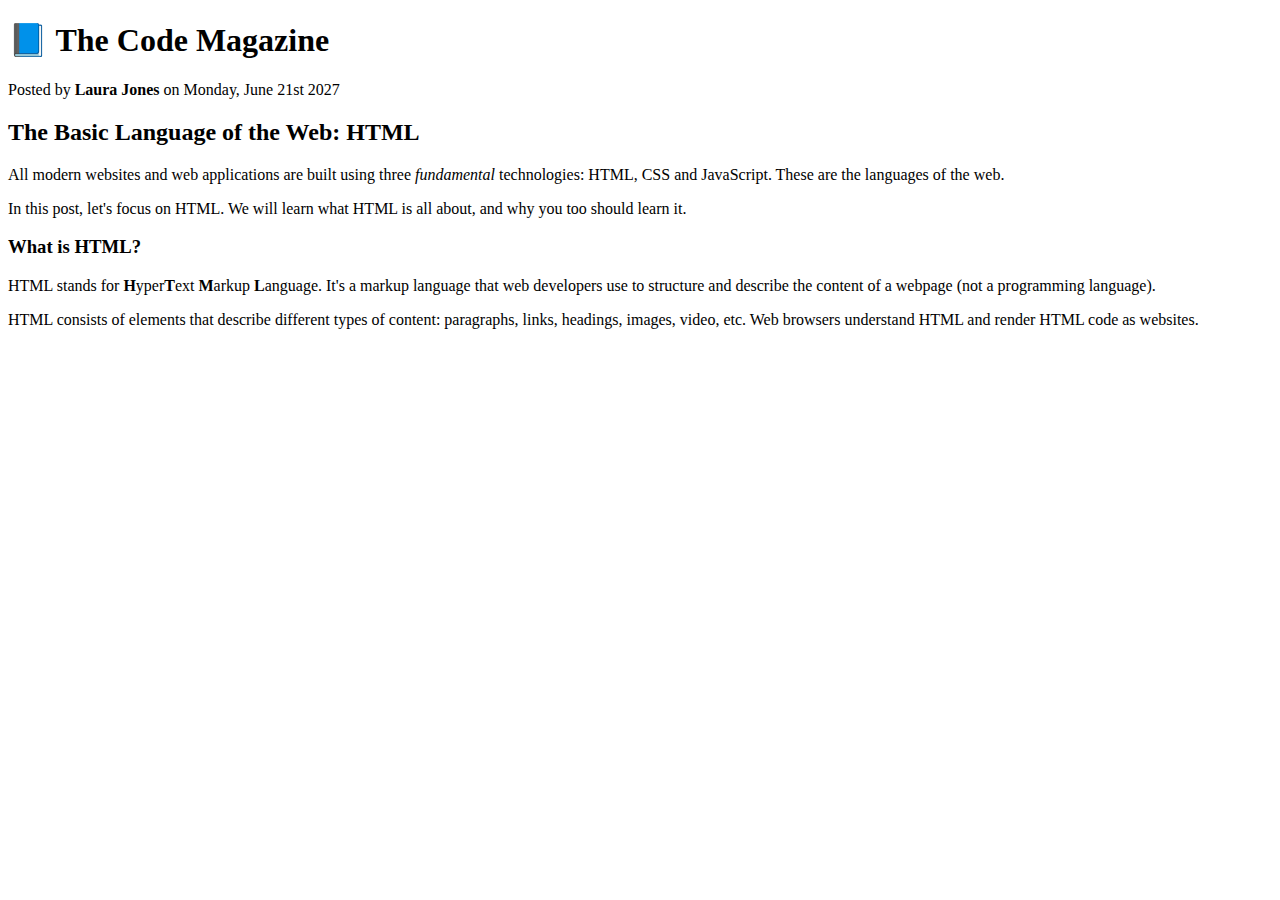
==== 02-HTML-Fundamentals/index.html @ 57858213 "added paragraphs, headers" ====
<!DOCTYPE html>
<html lang="en">

<head>
    <meta charset="UTF-8">
    <meta name="viewport" content="width=device-width, initial-scale=1.0">
    <title>The Basic Language of the Web: HTML</title>
</head>

<body>
    <h1>📘 The Code Magazine</h1>
    <p>Posted by <strong>Laura Jones</strong> on Monday, June 21st 2027</p>

    <h2>The Basic Language of the Web: HTML</h2>
    <p>All modern websites and web applications are built using three <em>fundamental</em> technologies: HTML, CSS and
        JavaScript. These are the languages of the web.</p>

    <p>In this post, let's focus on HTML. We will learn what HTML is all about, and why you too should learn it.</p>
    <h3>What is HTML?</h3>

    <p>HTML stands for <strong>H</strong>yper<strong>T</strong>ext <strong>M</strong>arkup <strong>L</strong>anguage.
        It's a markup language that web developers use to structure and
        describe the content of a webpage (not a programming language).</p>

    <p>HTML consists of elements that describe different types of content: paragraphs, links, headings, images, video,
        etc. Web browsers understand HTML and render HTML code as websites.</p>
</body>

</html>
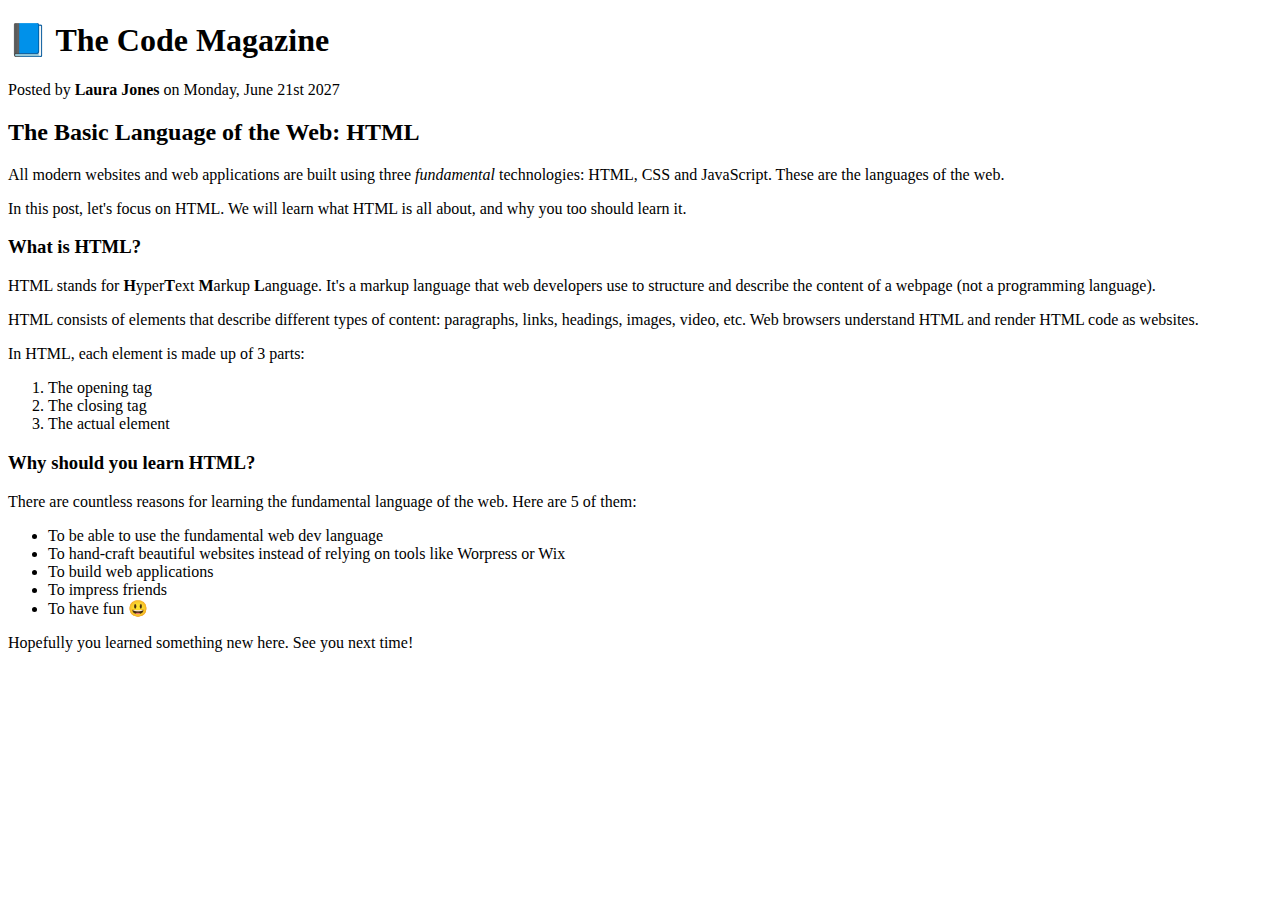
==== commit 0a5e892e: "working with lists" ====
--- a/02-HTML-Fundamentals/index.html
+++ b/02-HTML-Fundamentals/index.html
@@ -24,6 +24,30 @@
 
     <p>HTML consists of elements that describe different types of content: paragraphs, links, headings, images, video,
         etc. Web browsers understand HTML and render HTML code as websites.</p>
+
+    <p>In HTML, each element is made up of 3 parts:</p>
+
+
+    <ol>
+        <li>The opening tag</li>
+        <li>The closing tag</li>
+        <li>The actual element</li>
+    </ol>
+
+    <h3>Why should you learn HTML?</h3>
+
+    <p>There are countless reasons for learning the fundamental language of the web. Here are 5 of them:</p>
+
+    <ul>
+        <li> To be able to use the fundamental web dev language </li>
+        <li> To hand-craft beautiful websites instead of relying on tools like Worpress or Wix </li>
+        <li>To build web applications</li>
+        <li>To impress friends</li>
+        <li>To have fun 😃</li>
+    </ul>
+
+    <p>Hopefully you learned something new here. See you next time!</p>
+
 </body>
 
 </html>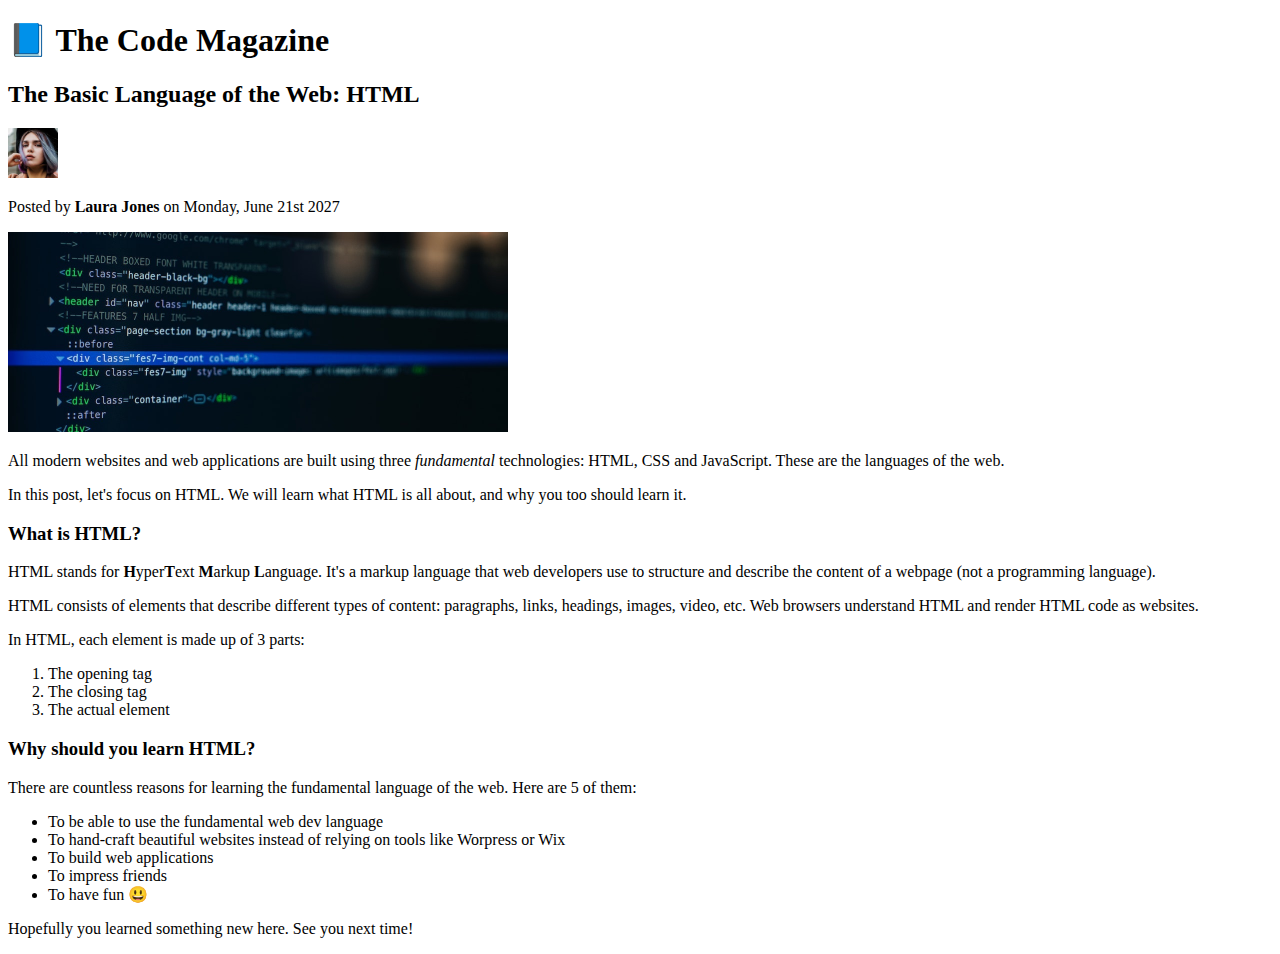
==== commit d8eef882: "added some pictures" ====
--- a/02-HTML-Fundamentals/index.html
+++ b/02-HTML-Fundamentals/index.html
@@ -9,9 +9,15 @@
 
 <body>
     <h1>📘 The Code Magazine</h1>
+
+    <h2>The Basic Language of the Web: HTML</h2>
+
+    <img src="laura-jones.jpg" alt="author's avatar" width="50" height="50" />
+
     <p>Posted by <strong>Laura Jones</strong> on Monday, June 21st 2027</p>
 
-    <h2>The Basic Language of the Web: HTML</h2>
+    <img src="post-img.jpg" alt="HTML code on a screen" width="500" height="200" />
+
     <p>All modern websites and web applications are built using three <em>fundamental</em> technologies: HTML, CSS and
         JavaScript. These are the languages of the web.</p>
 
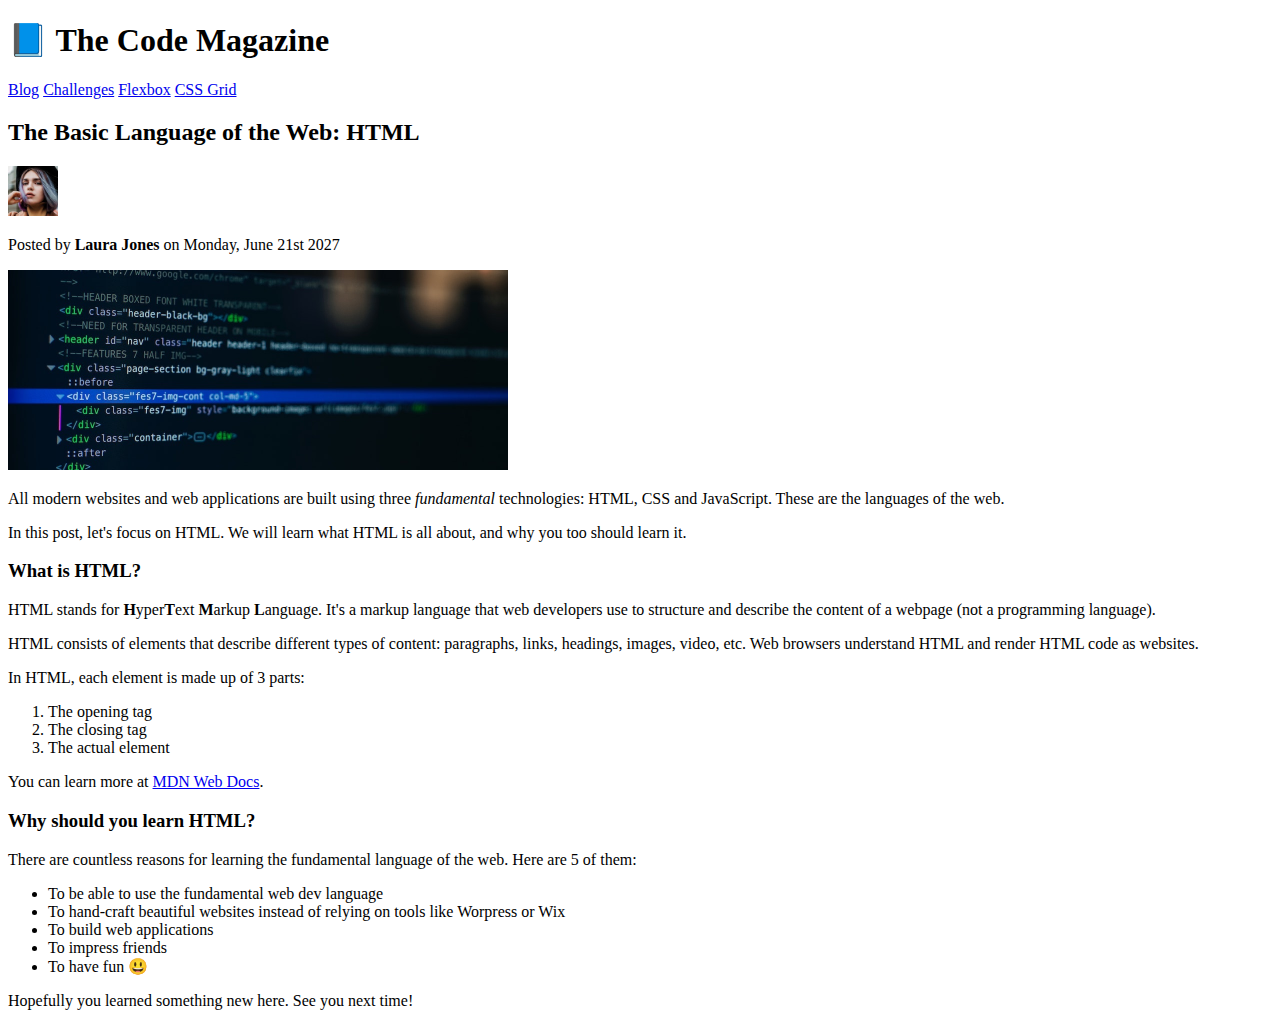
==== commit 362555ab: "added links using <a href> </a>" ====
--- a/02-HTML-Fundamentals/index.html
+++ b/02-HTML-Fundamentals/index.html
@@ -7,52 +7,60 @@
     <title>The Basic Language of the Web: HTML</title>
 </head>
 
-<body>
-    <h1>📘 The Code Magazine</h1>
+<h1>📘 The Code Magazine</h1>
 
-    <h2>The Basic Language of the Web: HTML</h2>
+<a href="blog.html">Blog</a>
+<a href="#">Challenges</a>
+<a href="#">Flexbox</a>
+<a href="#">CSS Grid</a>
 
-    <img src="laura-jones.jpg" alt="author's avatar" width="50" height="50" />
+<h2>The Basic Language of the Web: HTML</h2>
 
-    <p>Posted by <strong>Laura Jones</strong> on Monday, June 21st 2027</p>
+<img src="laura-jones.jpg" alt="author's avatar" width="50" height="50" />
 
-    <img src="post-img.jpg" alt="HTML code on a screen" width="500" height="200" />
+<p>Posted by <strong>Laura Jones</strong> on Monday, June 21st 2027</p>
 
-    <p>All modern websites and web applications are built using three <em>fundamental</em> technologies: HTML, CSS and
-        JavaScript. These are the languages of the web.</p>
+<img src="post-img.jpg" alt="HTML code on a screen" width="500" height="200" />
 
-    <p>In this post, let's focus on HTML. We will learn what HTML is all about, and why you too should learn it.</p>
-    <h3>What is HTML?</h3>
+<p>All modern websites and web applications are built using three <em>fundamental</em> technologies: HTML, CSS and
+    JavaScript. These are the languages of the web.</p>
 
-    <p>HTML stands for <strong>H</strong>yper<strong>T</strong>ext <strong>M</strong>arkup <strong>L</strong>anguage.
-        It's a markup language that web developers use to structure and
-        describe the content of a webpage (not a programming language).</p>
+<p>In this post, let's focus on HTML. We will learn what HTML is all about, and why you too should learn it.</p>
+<h3>What is HTML?</h3>
 
-    <p>HTML consists of elements that describe different types of content: paragraphs, links, headings, images, video,
-        etc. Web browsers understand HTML and render HTML code as websites.</p>
+<p>HTML stands for <strong>H</strong>yper<strong>T</strong>ext <strong>M</strong>arkup <strong>L</strong>anguage.
+    It's a markup language that web developers use to structure and
+    describe the content of a webpage (not a programming language).</p>
 
-    <p>In HTML, each element is made up of 3 parts:</p>
+<p>HTML consists of elements that describe different types of content: paragraphs, links, headings, images, video,
+    etc. Web browsers understand HTML and render HTML code as websites.</p>
+
+<p>In HTML, each element is made up of 3 parts:</p>
 
 
-    <ol>
-        <li>The opening tag</li>
-        <li>The closing tag</li>
-        <li>The actual element</li>
-    </ol>
+<ol>
+    <li>The opening tag</li>
+    <li>The closing tag</li>
+    <li>The actual element</li>
+</ol>
 
-    <h3>Why should you learn HTML?</h3>
+<p> You can learn more at
+    <a href="https://developer.mozilla.org/en-US/" target="_blank">MDN Web Docs</a>.
+</p>
 
-    <p>There are countless reasons for learning the fundamental language of the web. Here are 5 of them:</p>
+<h3>Why should you learn HTML?</h3>
 
-    <ul>
-        <li> To be able to use the fundamental web dev language </li>
-        <li> To hand-craft beautiful websites instead of relying on tools like Worpress or Wix </li>
-        <li>To build web applications</li>
-        <li>To impress friends</li>
-        <li>To have fun 😃</li>
-    </ul>
+<p>There are countless reasons for learning the fundamental language of the web. Here are 5 of them:</p>
 
-    <p>Hopefully you learned something new here. See you next time!</p>
+<ul>
+    <li> To be able to use the fundamental web dev language </li>
+    <li> To hand-craft beautiful websites instead of relying on tools like Worpress or Wix </li>
+    <li>To build web applications</li>
+    <li>To impress friends</li>
+    <li>To have fun 😃</li>
+</ul>
+
+<p>Hopefully you learned something new here. See you next time!</p>
 
 </body>
 
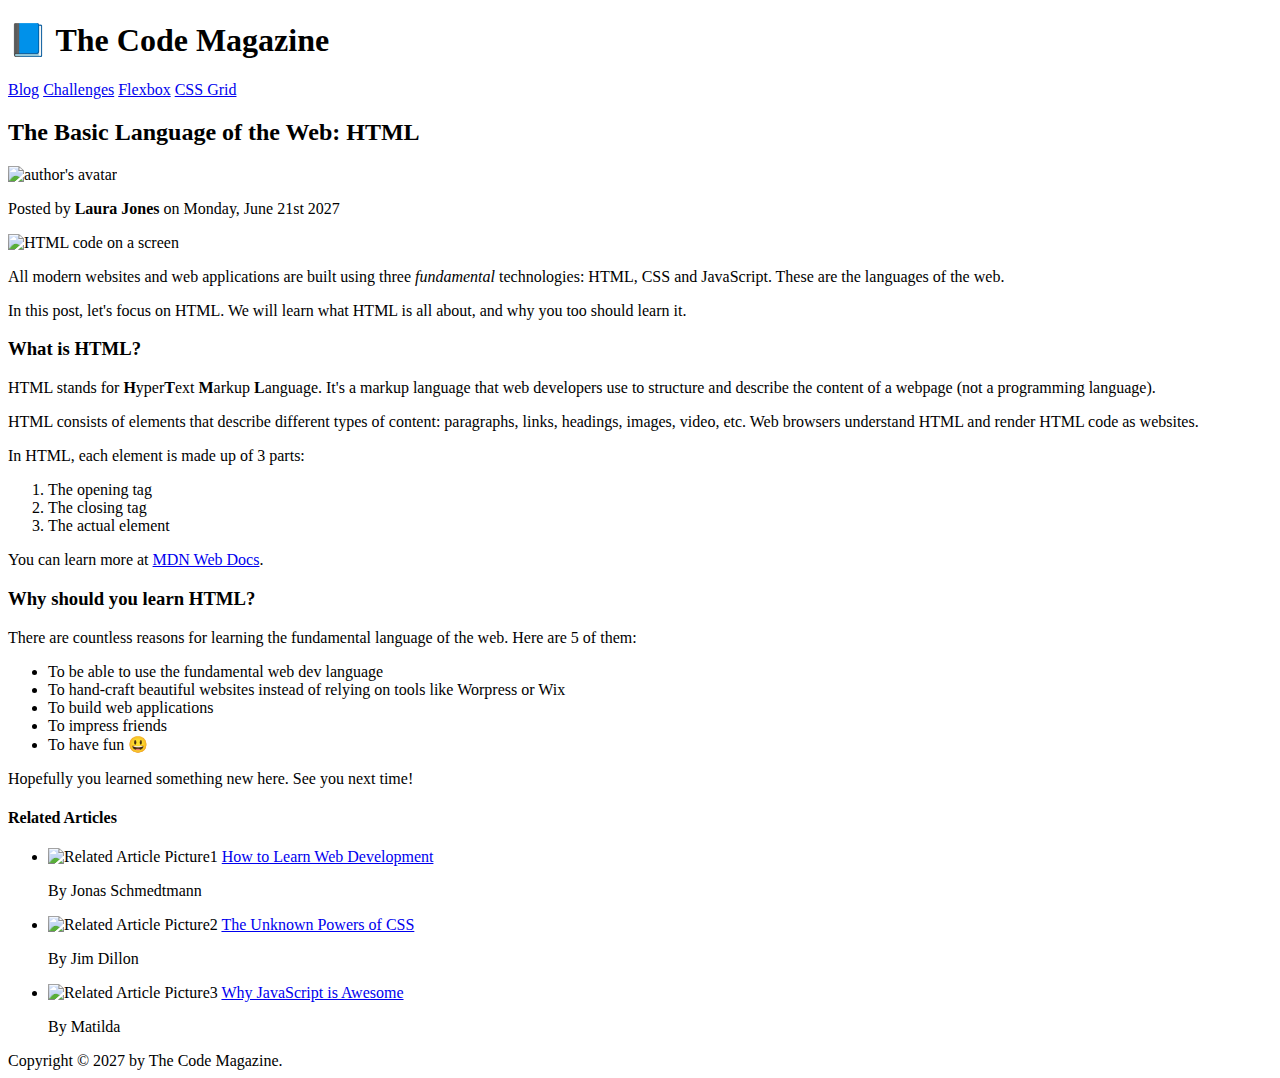
==== commit 0a87c660: "added semantic stuff and lists" ====
--- a/02-HTML-Fundamentals/index.html
+++ b/02-HTML-Fundamentals/index.html
@@ -7,60 +7,97 @@
     <title>The Basic Language of the Web: HTML</title>
 </head>
 
-<h1>📘 The Code Magazine</h1>
+<body>
+    <header>
+        <h1>📘 The Code Magazine</h1>
 
-<a href="blog.html">Blog</a>
-<a href="#">Challenges</a>
-<a href="#">Flexbox</a>
-<a href="#">CSS Grid</a>
-
-<h2>The Basic Language of the Web: HTML</h2>
-
-<img src="laura-jones.jpg" alt="author's avatar" width="50" height="50" />
-
-<p>Posted by <strong>Laura Jones</strong> on Monday, June 21st 2027</p>
-
-<img src="post-img.jpg" alt="HTML code on a screen" width="500" height="200" />
-
-<p>All modern websites and web applications are built using three <em>fundamental</em> technologies: HTML, CSS and
-    JavaScript. These are the languages of the web.</p>
-
-<p>In this post, let's focus on HTML. We will learn what HTML is all about, and why you too should learn it.</p>
-<h3>What is HTML?</h3>
-
-<p>HTML stands for <strong>H</strong>yper<strong>T</strong>ext <strong>M</strong>arkup <strong>L</strong>anguage.
-    It's a markup language that web developers use to structure and
-    describe the content of a webpage (not a programming language).</p>
-
-<p>HTML consists of elements that describe different types of content: paragraphs, links, headings, images, video,
-    etc. Web browsers understand HTML and render HTML code as websites.</p>
-
-<p>In HTML, each element is made up of 3 parts:</p>
+        <nav>
+            <a href="blog.html">Blog</a>
+            <a href="#">Challenges</a>
+            <a href="#">Flexbox</a>
+            <a href="#">CSS Grid</a>
+        </nav>
+    </header>
 
 
-<ol>
-    <li>The opening tag</li>
-    <li>The closing tag</li>
-    <li>The actual element</li>
-</ol>
+    <article>
+        <header>
+            <h2>The Basic Language of the Web: HTML</h2>
 
-<p> You can learn more at
-    <a href="https://developer.mozilla.org/en-US/" target="_blank">MDN Web Docs</a>.
-</p>
+            <img src="/img/laura-jones.jpg" alt="author's avatar" width="50" height="50" />
 
-<h3>Why should you learn HTML?</h3>
+            <p>Posted by <strong>Laura Jones</strong> on Monday, June 21st 2027</p>
 
-<p>There are countless reasons for learning the fundamental language of the web. Here are 5 of them:</p>
+            <img src="/img/post-img.jpg" alt="HTML code on a screen" width="500" height="200" />
+        </header>
 
-<ul>
-    <li> To be able to use the fundamental web dev language </li>
-    <li> To hand-craft beautiful websites instead of relying on tools like Worpress or Wix </li>
-    <li>To build web applications</li>
-    <li>To impress friends</li>
-    <li>To have fun 😃</li>
-</ul>
+        <p>All modern websites and web applications are built using three <em>fundamental</em> technologies: HTML, CSS
+            and
+            JavaScript. These are the languages of the web.</p>
 
-<p>Hopefully you learned something new here. See you next time!</p>
+        <p>In this post, let's focus on HTML. We will learn what HTML is all about, and why you too should learn it.</p>
+        <h3>What is HTML?</h3>
+
+        <p>HTML stands for <strong>H</strong>yper<strong>T</strong>ext <strong>M</strong>arkup
+            <strong>L</strong>anguage.
+            It's a markup language that web developers use to structure and
+            describe the content of a webpage (not a programming language).
+        </p>
+
+        <p>HTML consists of elements that describe different types of content: paragraphs, links, headings, images,
+            video,
+            etc. Web browsers understand HTML and render HTML code as websites.</p>
+
+        <p>In HTML, each element is made up of 3 parts:</p>
+
+
+        <ol>
+            <li>The opening tag</li>
+            <li>The closing tag</li>
+            <li>The actual element</li>
+        </ol>
+
+        <p> You can learn more at
+            <a href="https://developer.mozilla.org/en-US/" target="_blank">MDN Web Docs</a>.
+        </p>
+
+        <h3>Why should you learn HTML?</h3>
+
+        <p>There are countless reasons for learning the fundamental language of the web. Here are 5 of them:</p>
+
+        <ul>
+            <li> To be able to use the fundamental web dev language </li>
+            <li> To hand-craft beautiful websites instead of relying on tools like Worpress or Wix </li>
+            <li>To build web applications</li>
+            <li>To impress friends</li>
+            <li>To have fun 😃</li>
+        </ul>
+
+        <p>Hopefully you learned something new here. See you next time!</p>
+    </article>
+
+    <aside>
+        <h4>Related Articles</h4>
+        <ul>
+            <li> <img src="img/related-1.jpg" alt="Related Article Picture1" width="75" height="75"> <a href="#">How to
+                    Learn Web
+                    Development</a>
+                <p>By Jonas Schmedtmann</p>
+            </li>
+            <li> <img src="img/related-2.jpg" alt="Related Article Picture2" width="75" height="75"> <a href="#">The
+                    Unknown Powers of CSS</a>
+                <p>By Jim Dillon</p>
+            </li>
+            <li> <img src="img/related-3.jpg" alt="Related Article Picture3" width="75" height="75"> <a href="#">Why
+                    JavaScript is Awesome</a>
+                <p>By Matilda</p>
+            </li>
+        </ul>
+    </aside>
+
+    <footer>
+        Copyright &copy; 2027 by The Code Magazine.
+    </footer>
 
 </body>
 
